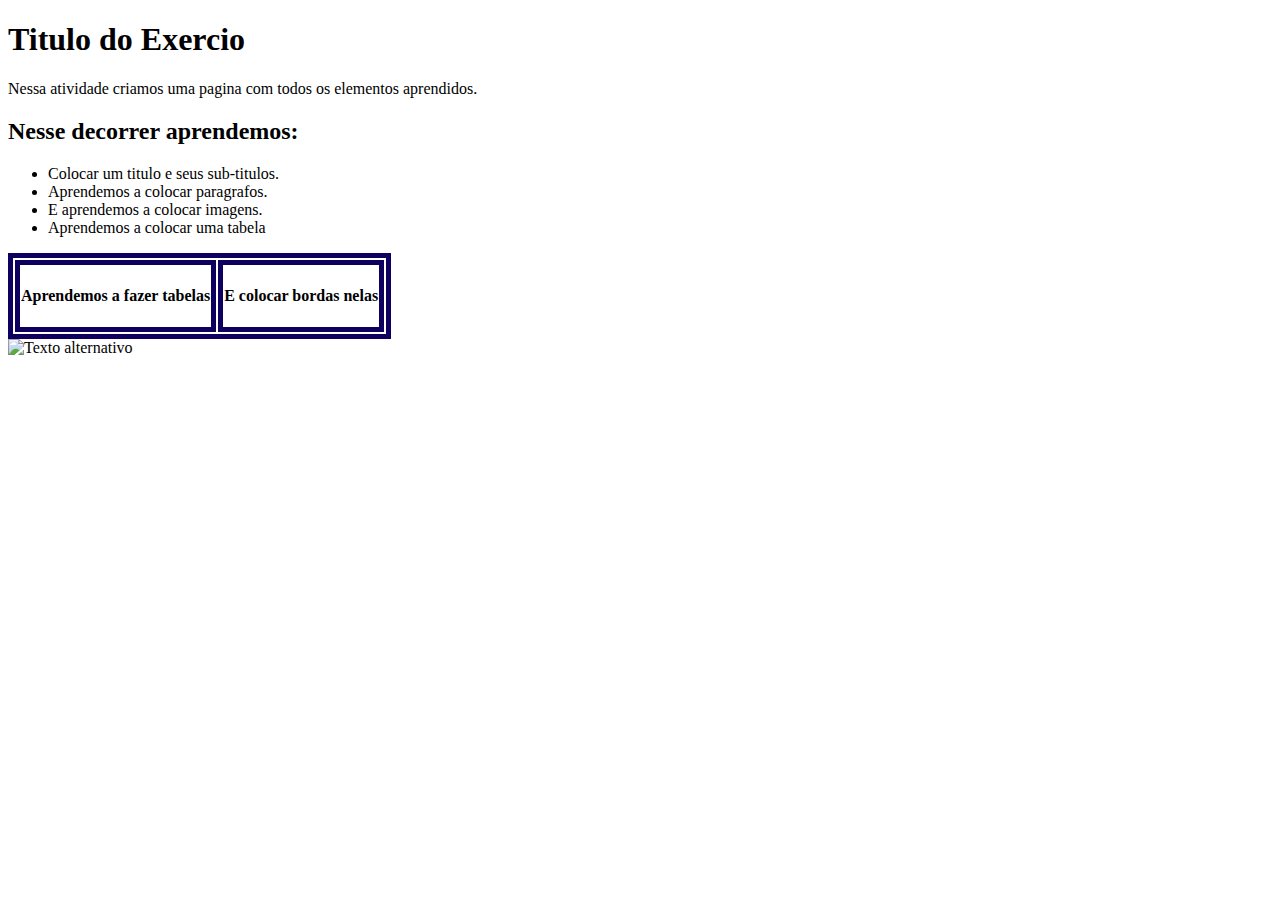
==== indexAtividade.html @ 337b37cd "HTML" ====
<!DOCTYPE html>
    <html>
        <head>  
            <meta charset=" UTF-8"/>
            <title>Document</title>
        <head>
            <style>
                table, td {
                    border :5px solid rgb(14, 0, 94);
                }   
            </style>
            <style>
                h1, h2, p{
                    text-align: left;
                }   
            </style>
            <style>
                h1, h2, p, td, table, img, ul, td{
                    text-align: left;
                }   
            </style>

        <body>
            <h1>Titulo do Exercio</h1>
            <p>Nessa atividade criamos uma pagina com todos os elementos aprendidos.</p>
            <h2>Nesse decorrer aprendemos:</h2>
            <ul>
                <li> Colocar um titulo e seus sub-titulos.</li>
                <li> Aprendemos a colocar paragrafos.</li>
                <li> E aprendemos a colocar imagens.</li>                
                <li> Aprendemos a colocar uma tabela</l1>
            </ul>
            <table>
                <tr>
                    <td><h4>Aprendemos a fazer tabelas</h4></td>
                    <td><h4>E colocar bordas nelas</h4></td>
                </tr>
            </table>
            <img src="https://hermes.dio.me/articles/cover/1ee9c50a-fccd-4ec8-b57a-6a592a157a6d.png"
            alt="Texto alternativo" title="Imagem do simbolo código HTML" />
        </body>
    </html>
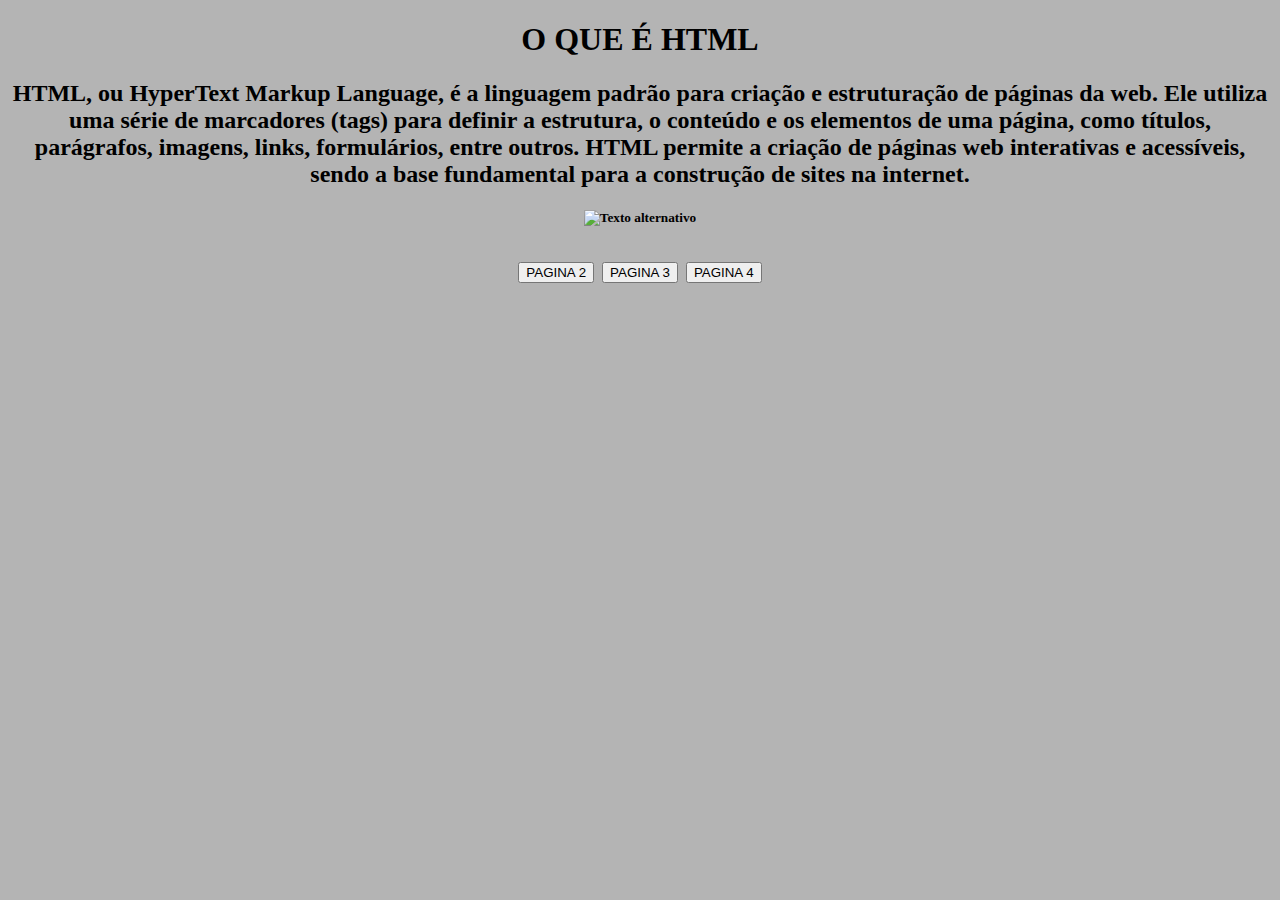
==== commit 63baf203: "ok" ====
--- a/indexAtividade.html
+++ b/indexAtividade.html
@@ -2,41 +2,34 @@
     <html>
         <head>  
             <meta charset=" UTF-8"/>
-            <title>Document</title>
+            <title>Site</title>
         <head>
             <style>
-                table, td {
-                    border :5px solid rgb(14, 0, 94);
+                h1, h2, p, td, table, img, ul, td{
+                    text-align: center;
+                }
+                body {
+            background-color: rgb(180, 180, 180);
+        }   
+            </style>
+            <style>
+                h5{
+                    text-align: center;
                 }   
             </style>
             <style>
-                h1, h2, p{
-                    text-align: left;
+                h6{
+                    text-align: right;
                 }   
             </style>
-            <style>
-                h1, h2, p, td, table, img, ul, td{
-                    text-align: left;
-                }   
-            </style>
-
         <body>
-            <h1>Titulo do Exercio</h1>
-            <p>Nessa atividade criamos uma pagina com todos os elementos aprendidos.</p>
-            <h2>Nesse decorrer aprendemos:</h2>
-            <ul>
-                <li> Colocar um titulo e seus sub-titulos.</li>
-                <li> Aprendemos a colocar paragrafos.</li>
-                <li> E aprendemos a colocar imagens.</li>                
-                <li> Aprendemos a colocar uma tabela</l1>
-            </ul>
-            <table>
-                <tr>
-                    <td><h4>Aprendemos a fazer tabelas</h4></td>
-                    <td><h4>E colocar bordas nelas</h4></td>
-                </tr>
-            </table>
-            <img src="https://hermes.dio.me/articles/cover/1ee9c50a-fccd-4ec8-b57a-6a592a157a6d.png"
-            alt="Texto alternativo" title="Imagem do simbolo código HTML" />
+            <h1>O QUE É HTML</h1>
+            <h2>HTML, ou HyperText Markup Language, é a linguagem padrão para criação e estruturação de páginas da web. Ele utiliza uma série de marcadores (tags) para definir a estrutura, o conteúdo e os elementos de uma página, como títulos, parágrafos, imagens, links, formulários, entre outros. HTML permite a criação de páginas web interativas e acessíveis, sendo a base fundamental para a construção de sites na internet.</h2>
+            <h5><img src="https://hermes.dio.me/articles/cover/1ee9c50a-fccd-4ec8-b57a-6a592a157a6d.png"
+            alt="Texto alternativo" /></h5>
+            
+            <h1><a href="indexPagina2.html"><button>PAGINA 2</button></a>
+            <a href="indexPagina3.html"><button>PAGINA 3</button></a>
+            <a href="indexPagina4.html"><button>PAGINA 4</button></a></h1>
         </body>
     </html>